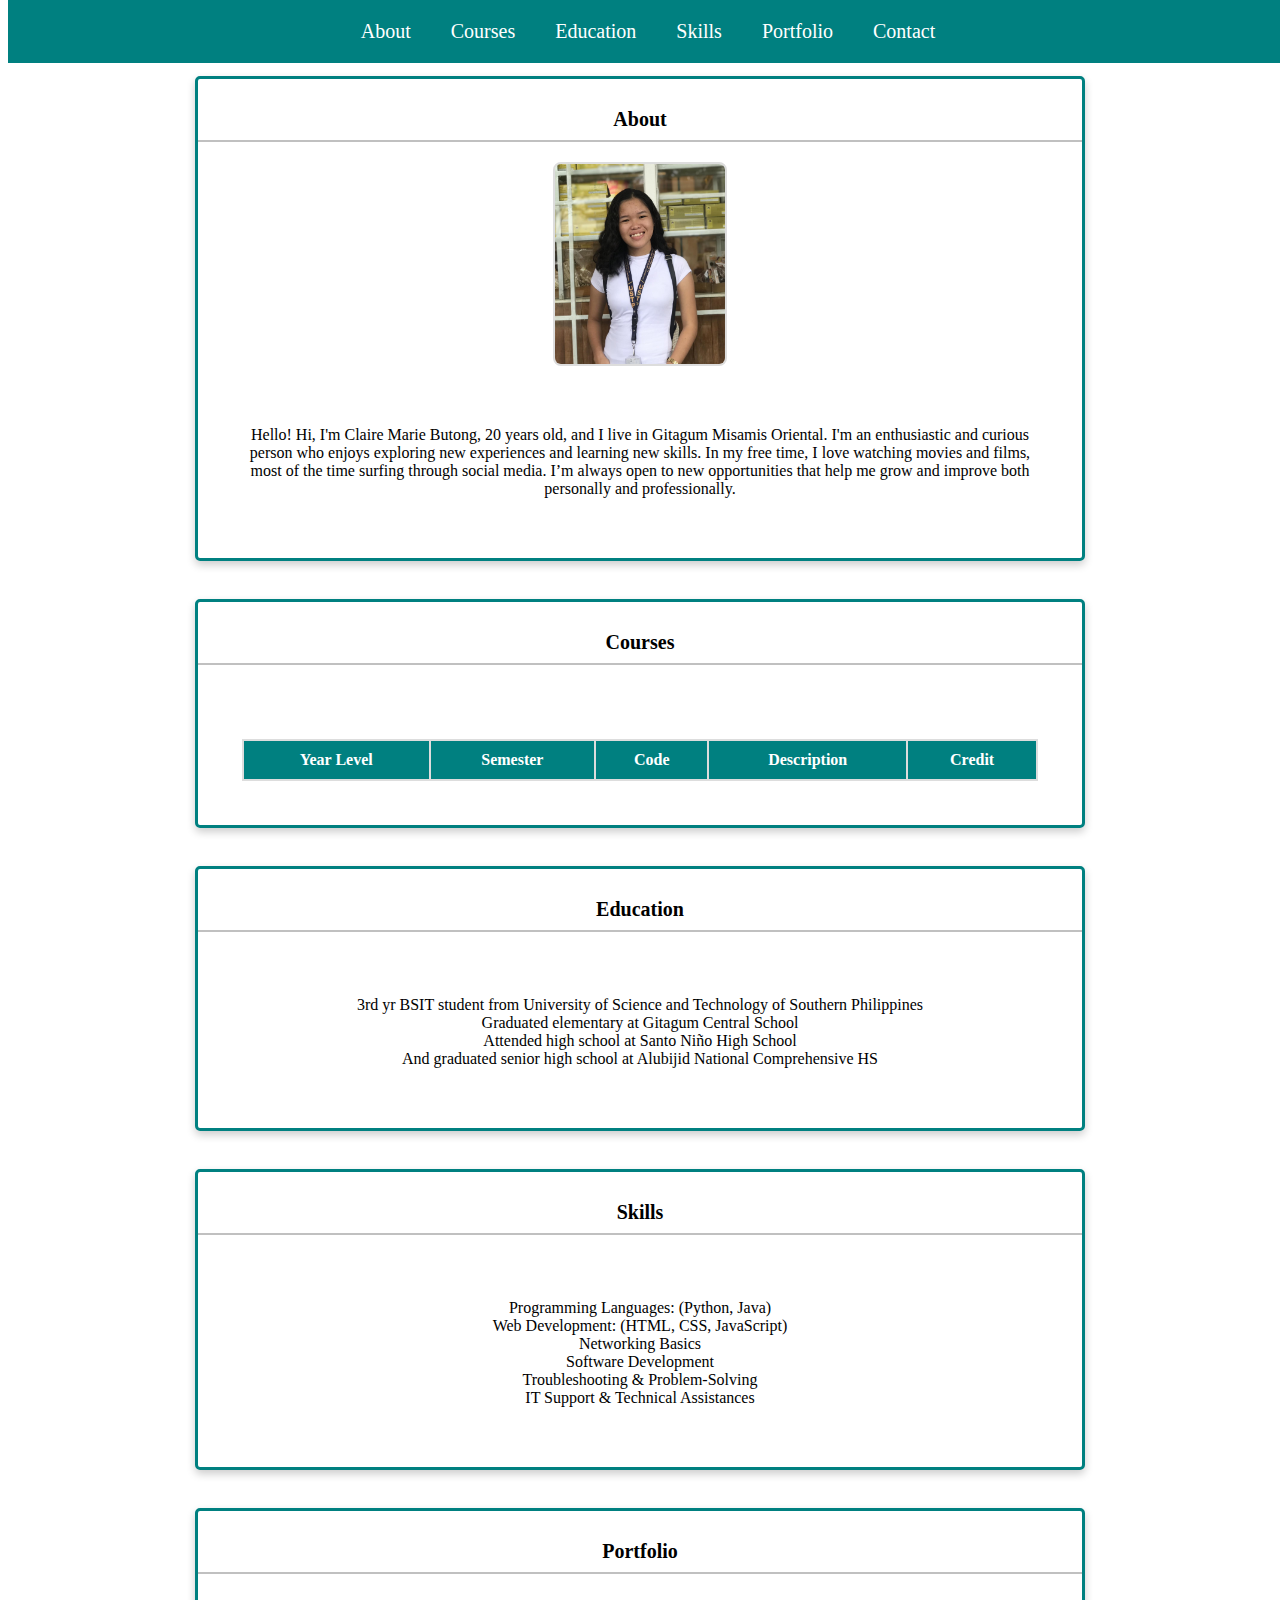
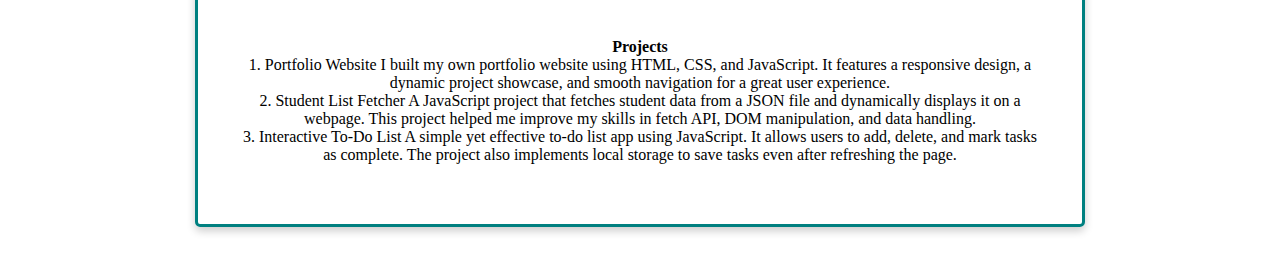
==== Courses JSON Activity/index.html @ 6629880b "Add files via upload" ====
<!DOCTYPE html>
<html lang="en">
<head>
    <meta charset="UTF-8">
    <meta name="viewport" content="width=device-width, initial-scale=1.0">
    <title>Profile</title>
    <link rel="stylesheet" href="normalize.css" media="screen">
    <link rel="stylesheet" href="resets.css" media="screen">
    <link rel="stylesheet" href="styles.css" media="screen">
</head>
<body>
    <ul class="nav">
        <li><a href="#about">About</a></li>
        <li><a href="#courses">Courses</a></li>
        <li><a href="#education">Education</a></li>
        <li><a href="#skills">Skills</a></li>
        <li><a href="#portfolio">Portfolio</a></li>
        <li><a href="#contact">Contact</a></li>
    </ul>

    <div class="page-content">
        <div class="card" id="about">
            <p class="card-header">About</p>
            <div class="about-image"> 
                <img src="claire.jpeg" alt="About Image"> 
            </div>
            <p class="card-body">Hello! Hi, I'm Claire Marie Butong, 20 years old, and I live in Gitagum Misamis Oriental. 
                I'm an enthusiastic and curious person who enjoys exploring new experiences and learning new skills. 
                In my free time, I love watching movies and films, most of the time surfing through social media. 
                I’m always open to new opportunities that help me grow and improve both personally and professionally.</p>
        </div>

        <div class="card" id="courses">
            <p class="card-header">Courses</p>
            <div class="card-body">
                <table id="course-list">
                    <thead>
                        <tr>
                            <th>Year Level</th>
                            <th>Semester</th>
                            <th>Code</th>
                            <th>Description</th>
                            <th>Credit</th>
                        </tr>
                    </thead>
                    <tbody></tbody>
                </table>
            </div>
        </div>        
        
        <script>
            document.addEventListener("DOMContentLoaded", function() {
                const jsonURL = "https://claireymariey.github.io/js-json-activity/courses.json"; // Replace with full URL if hosted online
        
                fetch(jsonURL)
                    .then(response => {
                        if (!response.ok) {
                            throw new Error("Network response was not ok");
                        }
                        return response.json();
                    })
                    .then(data => {
                        let courseTable = document.querySelector("#course-list tbody");
        
                        if (!courseTable) {
                            console.error("Error: Element with ID 'course-list' not found.");
                            return;
                        }
        
                        if (data.courses && Array.isArray(data.courses)) {
                            data.courses.forEach(course => {
                                let row = document.createElement("tr");
        
                                row.innerHTML = `
                                    <td>${course.year_level}</td>
                                    <td>${course.sem}</td>
                                    <td>${course.code}</td>
                                    <td>${course.description}</td>
                                    <td>${course.credit}</td>
                                `;
        
                                courseTable.appendChild(row);
                            });
                        } else {
                            console.error("Expected 'courses' array but got:", data);
                        }
                    })
                    .catch(error => console.error("Error fetching JSON:", error));
            });
        </script>
               

        <div class="card" id="education">
            <p class="card-header">Education</p>
            <p class="card-body">3rd yr BSIT student from University of Science and Technology of Southern Philippines<br>
            Graduated elementary at  Gitagum Central School<br>
            Attended high school at Santo Niño High School<br>
            And graduated senior high school at Alubijid National Comprehensive HS</p>
        </div>
        <div class="card" id="skills">
            <p class="card-header">Skills</p>
            <p class="card-body">Programming Languages: (Python, Java)<br>
                Web Development: (HTML, CSS, JavaScript)<br>
                Networking Basics<br>
                Software Development<br>
                Troubleshooting & Problem-Solving<br>
                IT Support & Technical Assistances</p>
        </div>
        <div class="card" id="portfolio">
            <p class="card-header">Portfolio</p>
            <p class="card-body"><strong>Projects</strong><br>
                1. Portfolio Website
                I built my own portfolio website using HTML, CSS, and JavaScript. It features a responsive design, a dynamic project showcase, and smooth navigation for a great user experience.<br>
                
                2. Student List Fetcher
                A JavaScript project that fetches student data from a JSON file and dynamically displays it on a webpage. This project helped me improve my skills in fetch API, DOM manipulation, and data handling.<br>
                
                3. Interactive To-Do List
                A simple yet effective to-do list app using JavaScript. It allows users to add, delete, and mark tasks as complete. The project also implements local storage to save tasks even after refreshing the page.<br>
                
                </p>
        </div>
    </div>

</body>
</html>
---- Courses JSON Activity/styles.css ----
.page-content {
    padding-top: 30px;
    overflow: hidden;
}

.card {
    border: 3px solid teal;
    border-radius: 5px;
    width: 70%;
    margin: 3% auto; /* Center horizontally */
    box-shadow: 0 4px 8px 0 rgba(0,0,0,0.2);
    transition: 0.3s;
}

.card-header {
    padding: 1%;
    font-size: 20px;
    font-weight: 700;
    border-bottom: 2px solid rgb(192, 192, 192);
    text-align: center;
}

.card-body {
    padding: 5%;
    text-align: center;
    
}

/* On mouse-over, add a deeper shadow */
.card:hover {
    box-shadow: 0 8px 16px 0 rgba(0,0,0,0.2);
}

.nav {
    background-color: teal;
    list-style-type: none;
    padding: 0;
    margin: 0;
    text-align: center; /* Centers the text links */
    display: flex;
    justify-content: center; /* Centers horizontally */
    position: fixed; top:0; width:100%; 
}

.nav li {
    display: inline-block;
    font-size: 20px;
    padding: 20px;
}

.nav li a {
    text-decoration: none;
    color: white;
}  

table {
    width:100%;
    
}

.about-image {
    display: flex;
    justify-content: center; /* Centers horizontally */
    align-items: center; /* Centers vertically */
}

.about-image img { 
    border: 2px solid #ddd;
    border-radius: 8px;
    height: 200px; 
    width: 170px; 
} 
/* Style for course table */
#course-list {
    width: 100%;
    border-collapse: collapse;
    margin-top: 10px;
    text-align: center;
}

#course-list th, #course-list td {
    border: 2px solid #ddd;
    padding: 10px;
}

#course-list th {
    background-color: teal;
    color: white;
    font-weight: bold;
}

#course-list tr:nth-child(even) {
    background-color: #f2f2f2;
}

#course-list tr:hover {
    background-color: #ddd;
    transition: 0.3s;
}
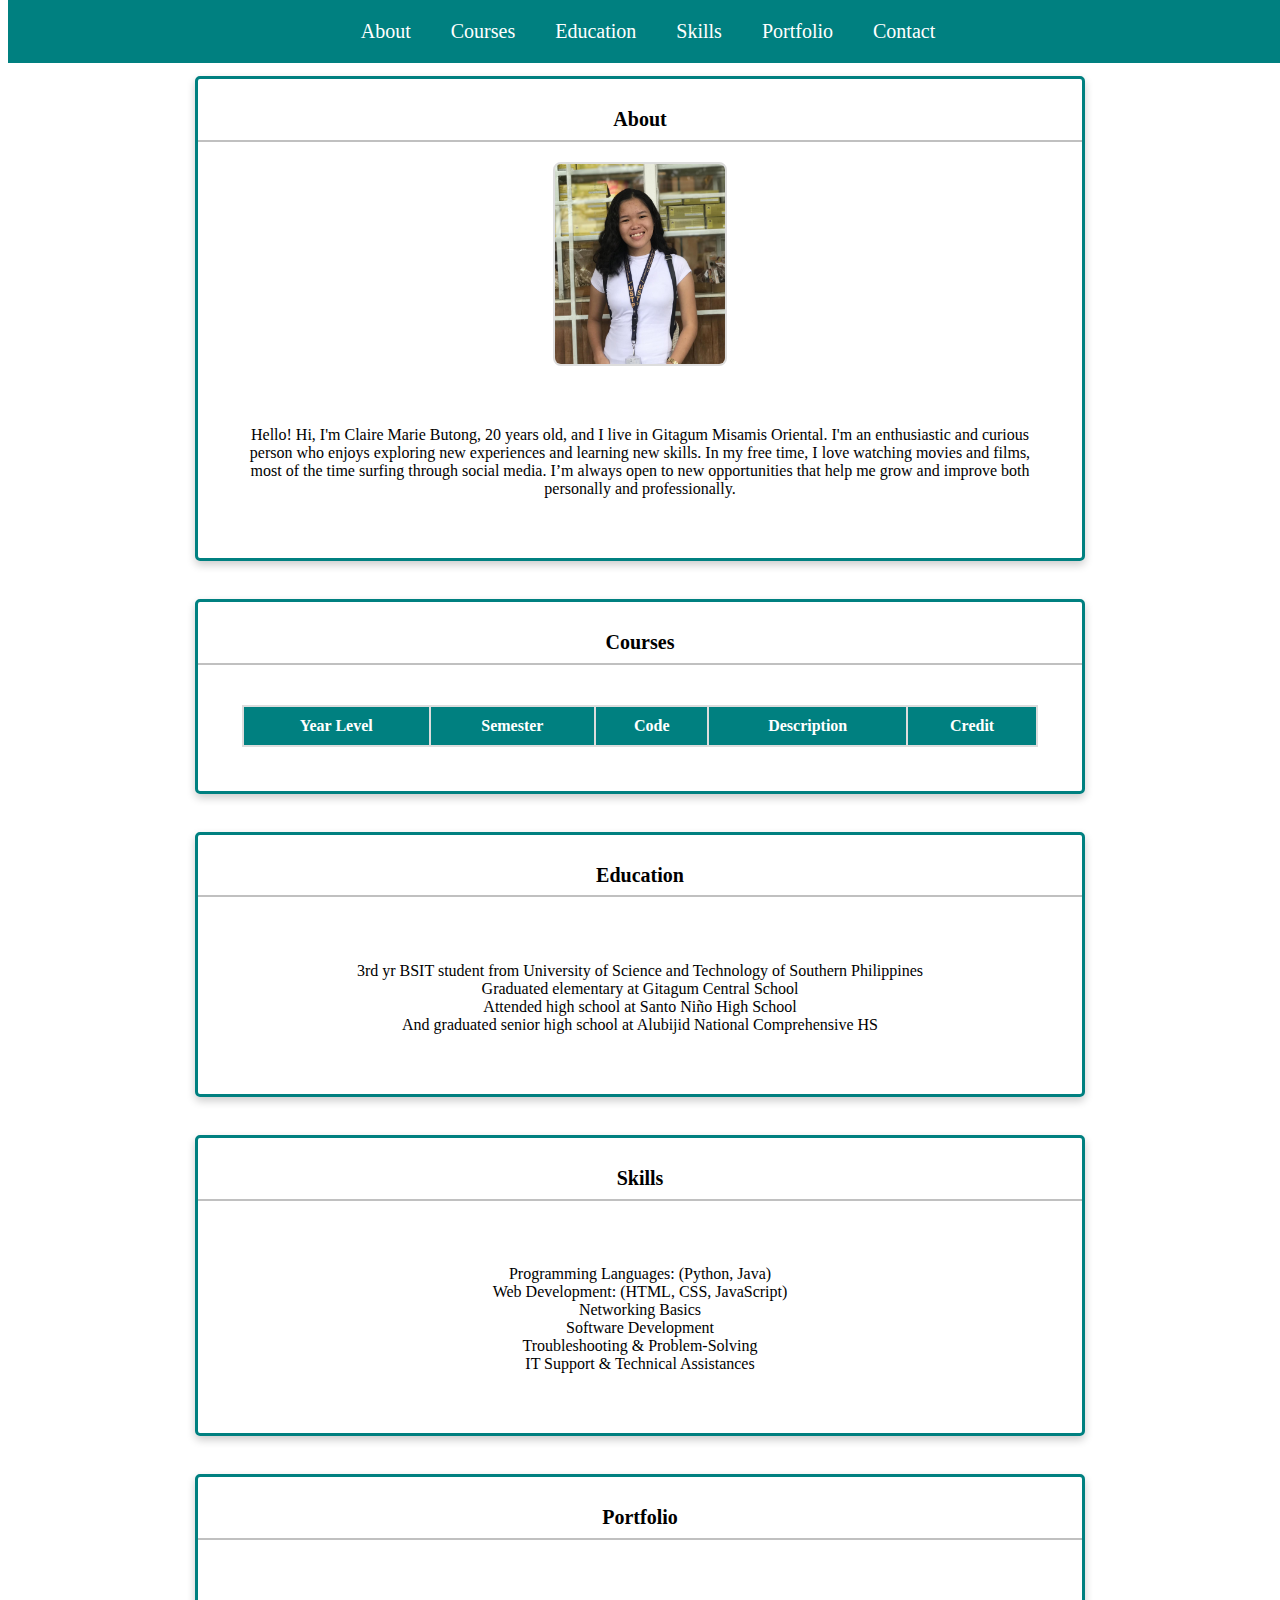
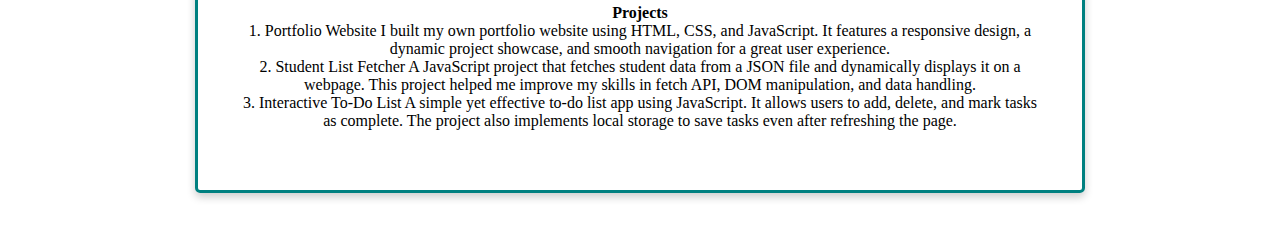
==== commit 6c2c9fc6: "Update index.html" ====
--- a/Courses JSON Activity/index.html
+++ b/Courses JSON Activity/index.html
@@ -32,7 +32,7 @@
 
         <div class="card" id="courses">
             <p class="card-header">Courses</p>
-            <div class="card-body">
+            <div class="card-body" style="padding-top: 10px;">
                 <table id="course-list">
                     <thead>
                         <tr>
@@ -123,4 +123,4 @@
     </div>
 
 </body>
-</html>+</html>
